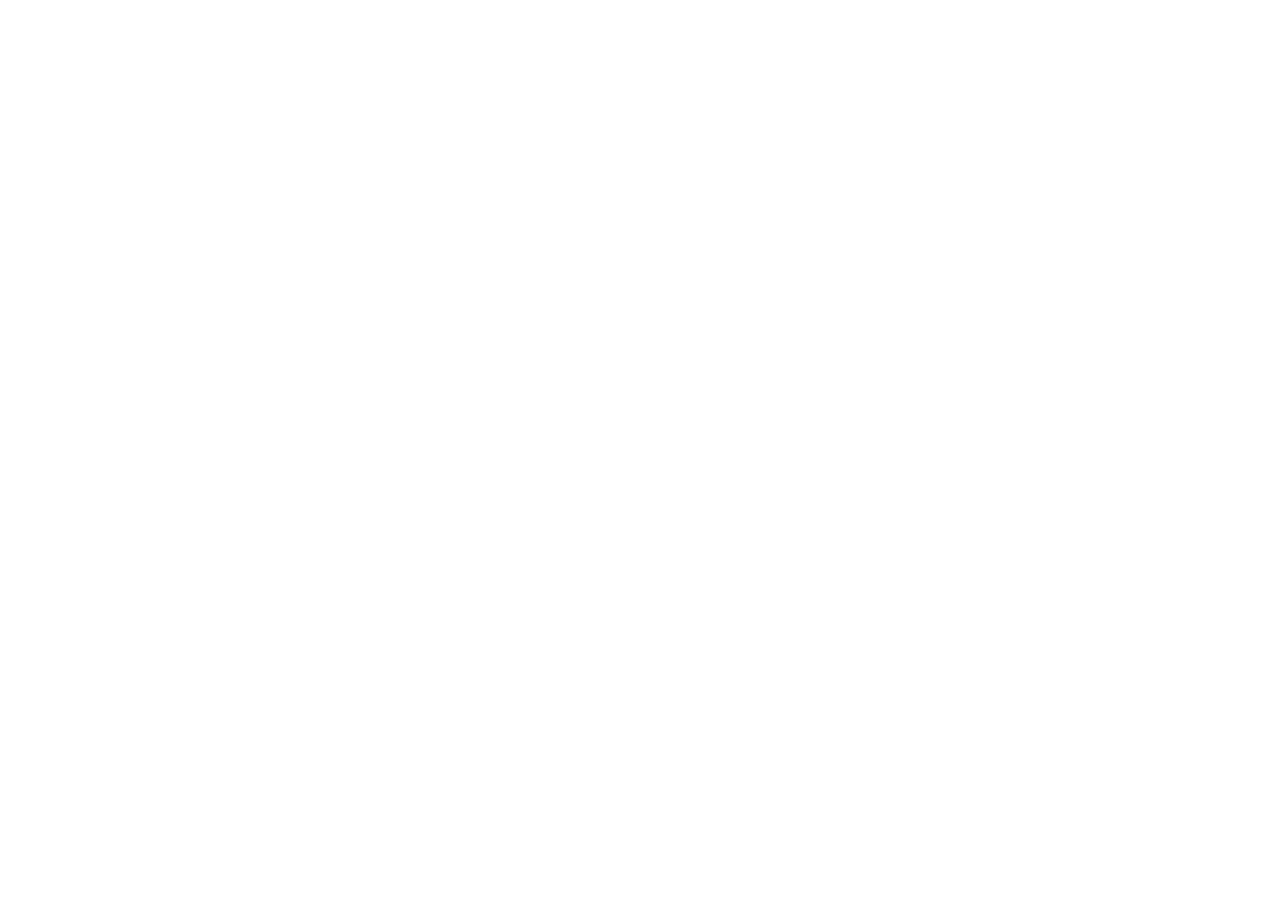
==== dom.html @ b5e2c148 "loops" ====
<!DOCTYPE html>
<html lang="en">
<head>
    <meta charset="UTF-8">
    <meta name="viewport" content="width=device-width, initial-scale=1.0">
    <title>Document</title>
</head>
<body>
    <div id="para">

        
    </div>
</body>
</html>
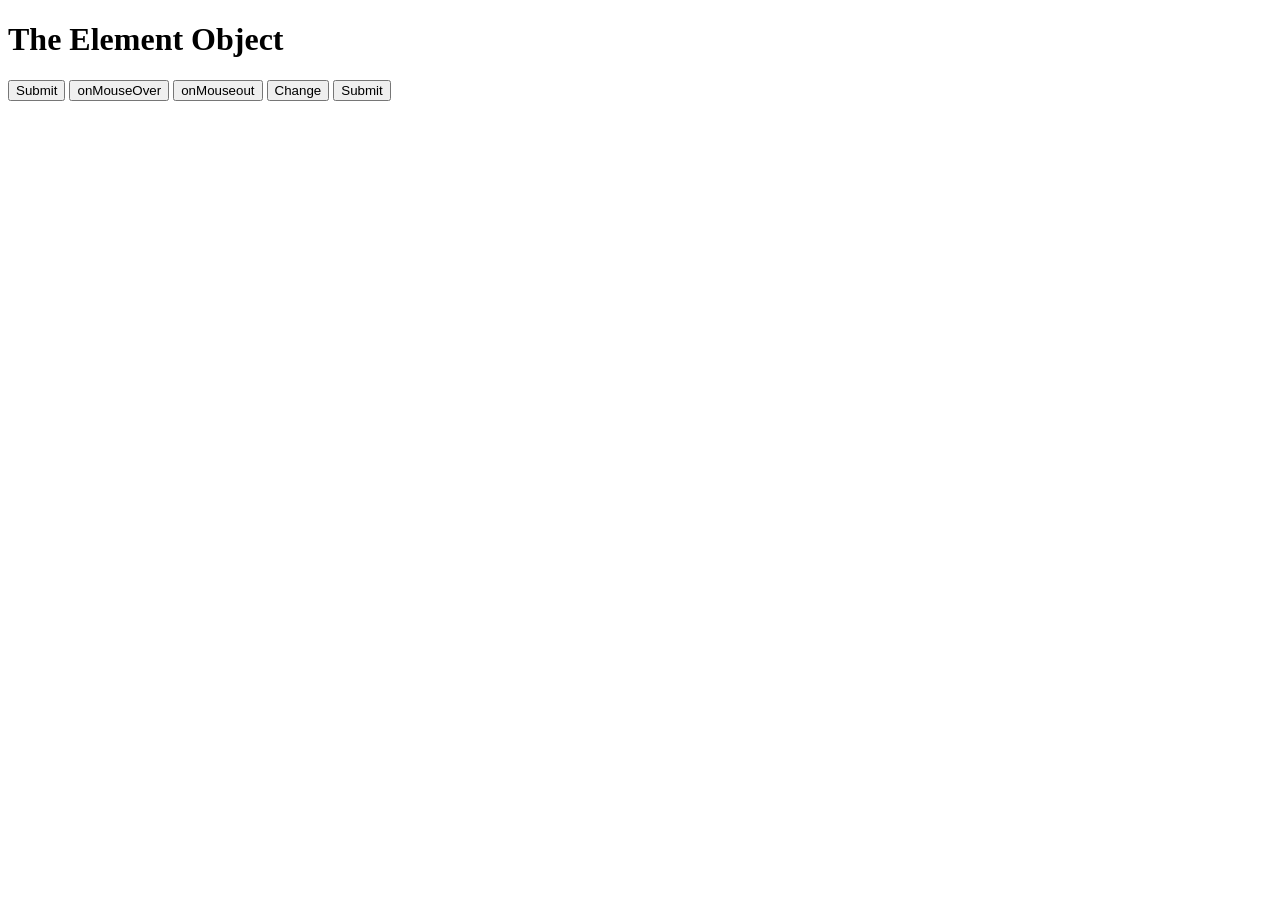
==== commit 545e58a3: "dom" ====
--- a/dom.html
+++ b/dom.html
@@ -3,12 +3,24 @@
 <head>
     <meta charset="UTF-8">
     <meta name="viewport" content="width=device-width, initial-scale=1.0">
-    <title>Document</title>
+    <title>DOM</title>
+    <script src="./script_day4.js"></script>
 </head>
 <body>
-    <div id="para">
+    <h1 id="myH1" class="democlass">The Element Object</h1>
+    <p id="demo"></p>
+    <button onclick="practice()">Submit</button>
+    <button onmouseover="onmouseover()">onMouseOver</button>
+    <button onmouseout="onmouseout()">onMouseout</button>
+    <button ondblclick="Change()">Change</button>
+    <button onclick="practice()">Submit</button>
 
-        
-    </div>
+<!-- <script>
+    const element = document.getElementById("myH1");
+    let text=element.getAttribute("class");
+    document.getElementById("demo").innerHTML=text;
+
+
+</script> -->
 </body>
 </html>
